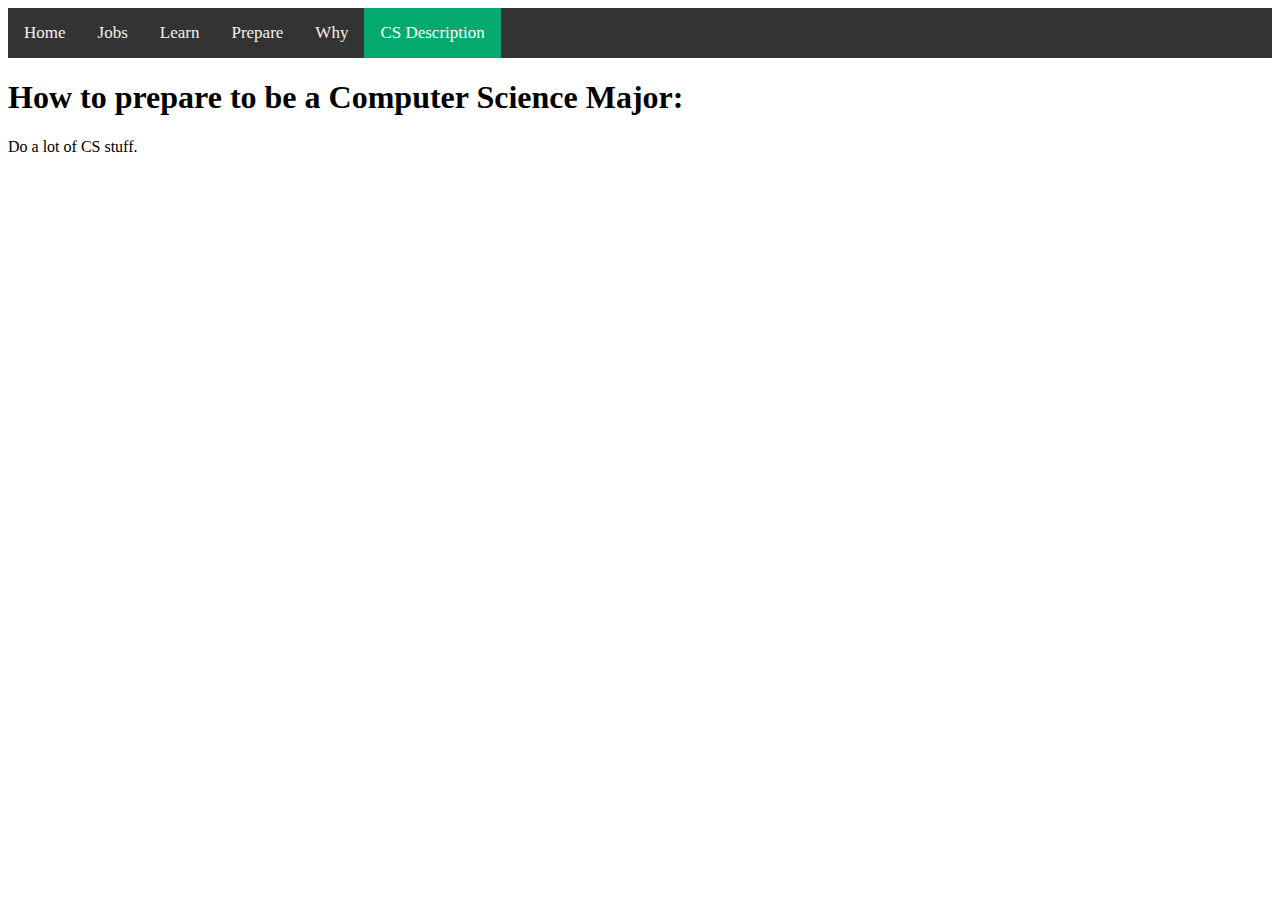
==== csDescription.html @ f7bdfc30 "Added new csDescription File" ====
<head>
    <title>Description Page</title>
    <link href="style.css" rel="stylesheet">
</head>
<!DOCTYPE html>
<body>
<div class="topnav">
    <a href="index.html">Home</a>
    <div class="dropdown">
    <a href="jobs.html" class="dropbtn">Jobs </a>
    <div class="dropdown-content">
        <a href="Jobs/softwareEngineer.html">Software Engineer</a>
        <a href="Jobs/cybersecuritySpecialist.html">Cybersecurity Specialist</a>
        <a href="Jobs/gameDeveloper.html">Game Developer</a>
        <a href="Jobs/mobileAppDeveloper.html">Mobile App Developer</a>
    </div><!-- 4 jobs-->

    </div><!-- dropdown -->

    <a href="learn.html">Learn</a>
    <a href="prepare.html">Prepare</a>
    <a href="why.html">Why</a>
    <a class="active" href="csDescription.html">CS Description</a>
</div>

<h1>How to prepare to be a Computer Science Major:</h1>
<p>Do a lot of CS stuff.</p>
</body>
---- style.css ----
.topnav {
    background-color: #333;
    overflow: hidden;
  }

  .topnav a {
    float: left;
    color: #f2f2f2;
    text-align: center;
    padding: 15px 16px;
    text-decoration: none;
    font-size: 17px;
  }

  .topnav a:hover {
    background-color: #ddd;
    color: black;
  }

  .topnav a.active {
    background-color: #04AA6D; 
    color: white; 
  }

  .dropdown {
    float: left;
    overflow: hidden;
  }

  .dropdown .dropbtn {
    font-size: 17px;
    border: none;
    outline: none;
    color: #f2f2f2;
    padding: 15px 16px;
    background-color: #333;
    cursor: pointer;
  }

  .dropdown:hover .dropbtn {
    background-color: #ddd;
    color: black;
  }

  .dropdown-content {
    display: none;
    position: absolute;
    background-color: #f9f9f9;
    min-width: 160px;
    box-shadow: 0px 8px 16px 0px rgba(0,0,0,0.2);
    z-index: 1;
  }

  .dropdown-content a {
    float: none;
    color: black;
    text-decoration: none;
    display: block;
    text-align: left;
  }

  .dropdown-content a:hover {
    background-color: #04AA6D;
  }

  .dropdown:hover .dropdown-content {
    margin-top: 49px;
    display: block;
  }

  #specific-text {
    color: white; 
  }
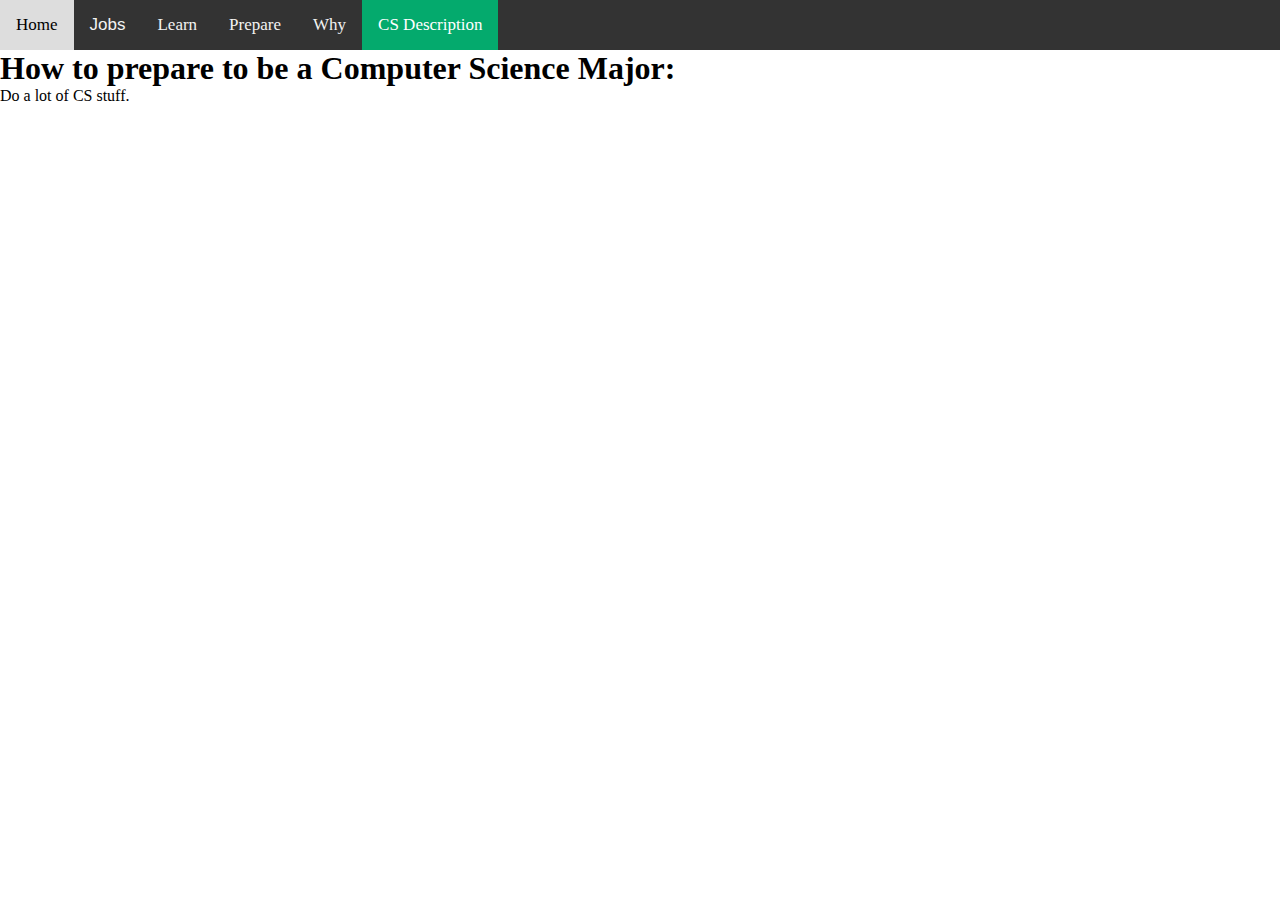
==== commit a5e269fc: "Fixed - css styleing Change - headers to take js navbar" ====
--- a/csDescription.html
+++ b/csDescription.html
@@ -1,29 +1,12 @@
+<!DOCTYPE html>
 <head>
-    <title>Description Page</title>
-    <link href="style.css" rel="stylesheet">
+    <title>Prepare Page</title>
+    <div id="navbar"></div>
+    <link href="/style.css" rel="stylesheet">
 </head>
-<!DOCTYPE html>
 <body>
-<div class="topnav">
-    <a href="index.html">Home</a>
-    <div class="dropdown">
-    <a href="jobs.html" class="dropbtn">Jobs </a>
-    <div class="dropdown-content">
-        <a href="Jobs/softwareEngineer.html">Software Engineer</a>
-        <a href="Jobs/cybersecuritySpecialist.html">Cybersecurity Specialist</a>
-        <a href="Jobs/gameDeveloper.html">Game Developer</a>
-        <a href="Jobs/mobileAppDeveloper.html">Mobile App Developer</a>
-    </div><!-- 4 jobs-->
-
-    </div><!-- dropdown -->
-
-    <a href="learn.html">Learn</a>
-    <a href="prepare.html">Prepare</a>
-    <a href="why.html">Why</a>
-    <a class="active" href="csDescription.html">CS Description</a>
-</div>
-
 <h1>How to prepare to be a Computer Science Major:</h1>
 <p>Do a lot of CS stuff.</p>
 </body>
 
+<script src="/nav.js" onload="setActive('csDescription')"></script>--- a/style.css
+++ b/style.css
@@ -1,8 +1,9 @@
   .topnav {
     background-color: #333;
     overflow: hidden;
+    font-family: Cambria, Cochin, Georgia, Times, 'Times New Roman', serif;
   }
-
+  * {margin: 0;}
   .topnav a {
     float: left;
     color: #f2f2f2;
@@ -64,10 +65,82 @@
   }
 
   .dropdown:hover .dropdown-content {
-    margin-top: 49px;
     display: block;
+  }
+  
+  button.active {
+    background-color: #04aa6d !important;
+    color: white !important;
+  }
+  .infobox {
+    background-color: #e1f0ea;
+    font-size: small;
+    border-radius: 25px;
+    padding: 20px; 
+    width: 300px;
+    height: 200px; 
+    margin: 20px;
+    line-height: 25px;
+    text-align: center;
+    font-family: Cambria, Cochin, Georgia, Times, 'Times New Roman', serif;
+  }
+
+  .infobox-inline {
+    display: flex;
+    justify-content: center;
+  }
+
+  header {
+    padding: 15px;
+    font-weight: bold;
+    font-family: Cambria, Cochin, Georgia, Times, 'Times New Roman', serif;
+    text-align: center;
+    font-size: x-large;
   }
 
   #specific-text {
     color: white; 
-  }+  }
+
+  .center {
+    display: flex;
+    justify-content: center;
+    margin-left: auto;
+    margin-right: auto;
+    width: 400px;
+    height: 400px;
+  }
+
+  .infoboxMobile {
+    background-color: #18b074;
+    font-size: 13pt;
+    border-radius: 25px;
+    padding: 20px; 
+    width: 300px;
+    height: 100px; 
+    margin: 20px;
+    line-height: 25px;
+    text-align: center;
+    font-family: Cambria, Cochin, Georgia, Times, 'Times New Roman', serif;
+  }
+
+  .centerMobile {
+    display: flex;
+    justify-content: center;
+    margin-left: auto;
+    margin-right: auto;
+    width: 200px;
+    height: 200px;
+  }
+
+  ul
+  {
+    display: flex;
+    justify-content: center;
+  }
+
+  img
+  {
+    padding : 10px;
+  }
+
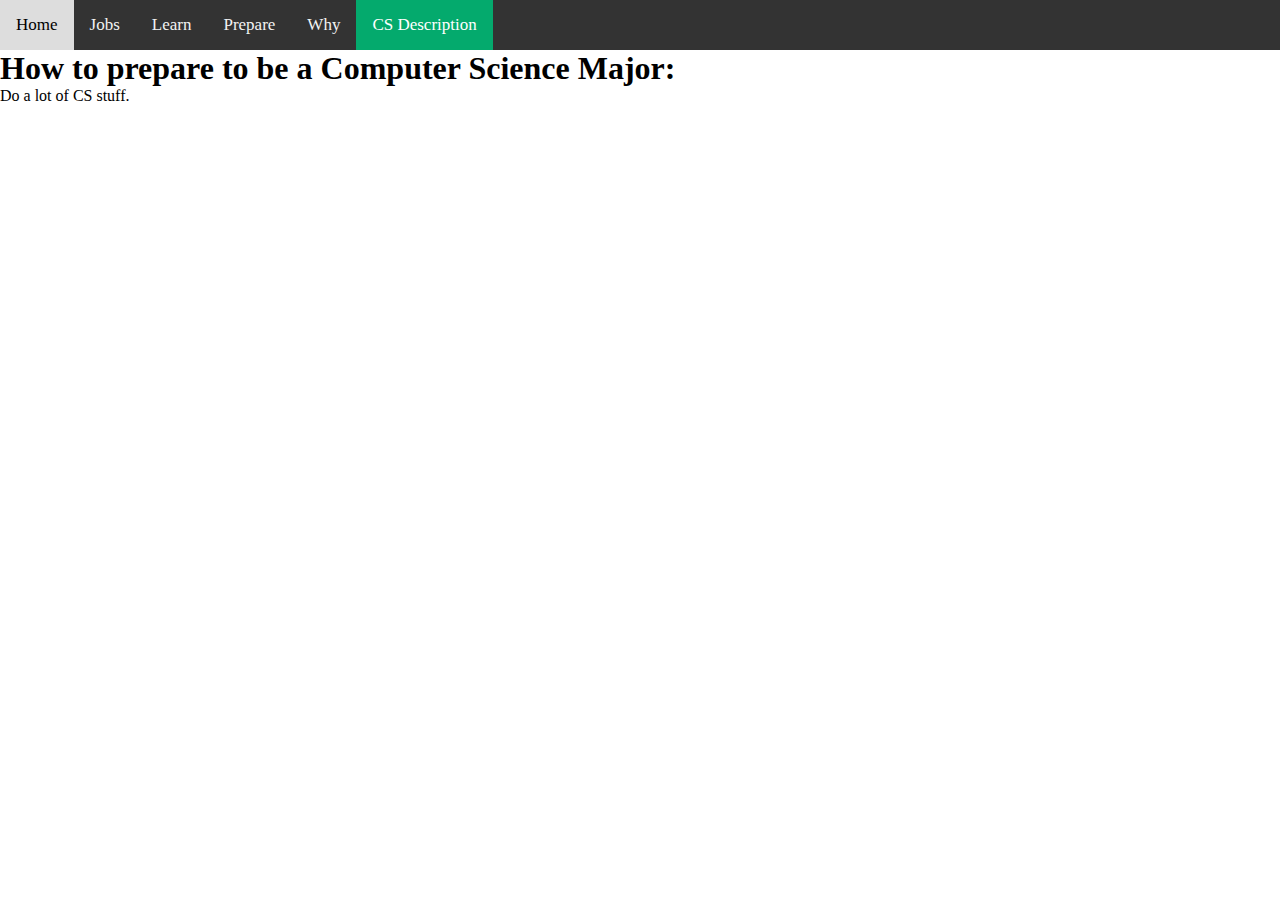
==== commit 70f566b1: "removed jobs folder and changed refs" ====
--- a/csDescription.html
+++ b/csDescription.html
@@ -2,11 +2,11 @@
 <head>
     <title>Prepare Page</title>
     <div id="navbar"></div>
-    <link href="/style.css" rel="stylesheet">
+    <link href="style.css" rel="stylesheet">
 </head>
 <body>
 <h1>How to prepare to be a Computer Science Major:</h1>
 <p>Do a lot of CS stuff.</p>
 </body>
 
-<script src="/nav.js" onload="setActive('csDescription')"></script>+<script src="nav.js" onload="setActive('csDescription')"></script>--- a/style.css
+++ b/style.css
@@ -1,8 +1,8 @@
   .topnav {
     background-color: #333;
     overflow: hidden;
-    font-family: Cambria, Cochin, Georgia, Times, 'Times New Roman', serif;
   }
+  * {font-family: Cambria, Cochin, Georgia, Times, 'Times New Roman', serif;}
   * {margin: 0;}
   .topnav a {
     float: left;
@@ -49,7 +49,7 @@
     background-color: #f9f9f9;
     min-width: 160px;
     box-shadow: 0px 8px 16px 0px rgba(0,0,0,0.2);
-    z-index: 1;
+    margin-top: 50px;
   }
 
   .dropdown-content a {
@@ -82,7 +82,6 @@
     margin: 20px;
     line-height: 25px;
     text-align: center;
-    font-family: Cambria, Cochin, Georgia, Times, 'Times New Roman', serif;
   }
 
   .infobox-inline {
@@ -90,10 +89,21 @@
     justify-content: center;
   }
 
+  .infoboxPrepare {
+    background-color: #e1f0ea;
+    font-size: small;
+    border-radius: 25px;
+    padding: 20px; 
+    width: 300px;
+    height: 450px; 
+    margin: 20px;
+    line-height: 25px;
+    text-align: center;
+  }
+
   header {
     padding: 15px;
     font-weight: bold;
-    font-family: Cambria, Cochin, Georgia, Times, 'Times New Roman', serif;
     text-align: center;
     font-size: x-large;
   }
@@ -111,6 +121,15 @@
     height: 400px;
   }
 
+  .profCenter {
+    display: flex;
+    justify-content: center;
+    margin-left: auto;
+    margin-right: auto;
+    width: 350px;
+    height: 350px;
+  }
+
   .infoboxMobile {
     background-color: #18b074;
     font-size: 13pt;
@@ -121,10 +140,24 @@
     margin: 20px;
     line-height: 25px;
     text-align: center;
-    font-family: Cambria, Cochin, Georgia, Times, 'Times New Roman', serif;
   }
 
-  .centerMobile {
+  .infoboxHome 
+  {
+    background-color: red;
+    font-size: 17pt;
+    border-radius: 25px;
+    padding: 20px; 
+    width: 1200px;
+    height: 250px; 
+    margin: 10px;
+    line-height: 25px;
+    text-align: center;
+    text-emphasis-color: white;
+  }
+  
+  .centerMobile 
+  {
     display: flex;
     justify-content: center;
     margin-left: auto;
@@ -144,3 +177,9 @@
     padding : 10px;
   }
 
+  .homePage
+  {
+    text-emphasis-color: red;
+    text-size-adjust: 20pt;
+    text-align: center;
+  }
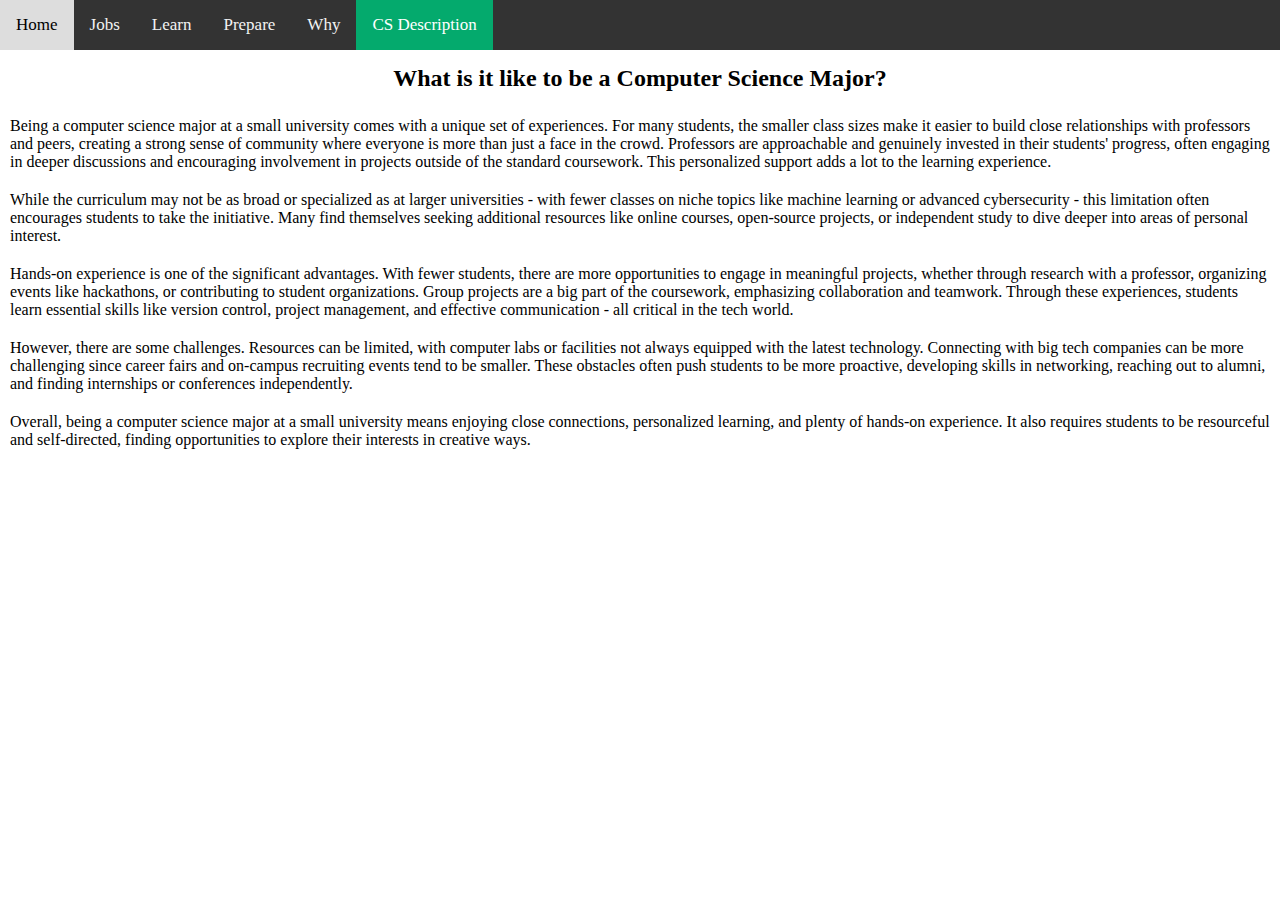
==== commit 3e94b58d: "Added csDescription page and fixed up jobs page" ====
--- a/csDescription.html
+++ b/csDescription.html
@@ -1,12 +1,21 @@
 <!DOCTYPE html>
 <head>
-    <title>Prepare Page</title>
+    <title>CS Description Page</title>
     <div id="navbar"></div>
     <link href="style.css" rel="stylesheet">
 </head>
 <body>
-<h1>How to prepare to be a Computer Science Major:</h1>
-<p>Do a lot of CS stuff.</p>
+<header>What is it like to be a Computer Science Major?</header>
+<p>Being a computer science major at a small university comes with a unique set of experiences. For many students, the smaller class sizes make it easier to build close relationships with professors and peers, creating a strong sense of community where everyone is more than just a face in the crowd. Professors are approachable and genuinely invested in their students' progress, often engaging in deeper discussions and encouraging involvement in projects outside of the standard coursework. This personalized support adds a lot to the learning experience.</p>
+
+<p>While the curriculum may not be as broad or specialized as at larger universities - with fewer classes on niche topics like machine learning or advanced cybersecurity - this limitation often encourages students to take the initiative. Many find themselves seeking additional resources like online courses, open-source projects, or independent study to dive deeper into areas of personal interest.</p>
+
+<p>Hands-on experience is one of the significant advantages. With fewer students, there are more opportunities to engage in meaningful projects, whether through research with a professor, organizing events like hackathons, or contributing to student organizations. Group projects are a big part of the coursework, emphasizing collaboration and teamwork. Through these experiences, students learn essential skills like version control, project management, and effective communication - all critical in the tech world.</p>
+
+<p>However, there are some challenges. Resources can be limited, with computer labs or facilities not always equipped with the latest technology. Connecting with big tech companies can be more challenging since career fairs and on-campus recruiting events tend to be smaller. These obstacles often push students to be more proactive, developing skills in networking, reaching out to alumni, and finding internships or conferences independently.</p>
+
+<p>Overall, being a computer science major at a small university means enjoying close connections, personalized learning, and plenty of hands-on experience. It also requires students to be resourceful and self-directed, finding opportunities to explore their interests in creative ways.</p>
+
 </body>
 
 <script src="nav.js" onload="setActive('csDescription')"></script>--- a/style.css
+++ b/style.css
@@ -121,7 +121,8 @@
     height: 400px;
   }
 
-  .profCenter {
+  .profCenter 
+  {
     display: flex;
     justify-content: center;
     margin-left: auto;
@@ -141,10 +142,30 @@
     line-height: 25px;
     text-align: center;
   }
-
+  .infoboxGame {
+    background-color: #18b074;
+    font-size: 13pt;
+    border-radius: 25px;
+    padding: 25px; 
+    width: 300px;
+    height: 200px; 
+    margin: 20px;
+    line-height: 25px;
+    text-align: center;
+  }
+
+  .centerMobile 
+  {
+    display: flex;
+    justify-content: center;
+    margin-left: auto;
+    margin-right: auto;
+    width: 250px;
+    height: 250px;
+  }
   .infoboxHome 
   {
-    background-color: red;
+    background-color: #18b074;
     font-size: 17pt;
     border-radius: 25px;
     padding: 20px; 
@@ -179,7 +200,11 @@
 
   .homePage
   {
-    text-emphasis-color: red;
+    text-emphasis-color: black;
     text-size-adjust: 20pt;
     text-align: center;
   }
+
+  p {
+    padding: 10px;
+  }